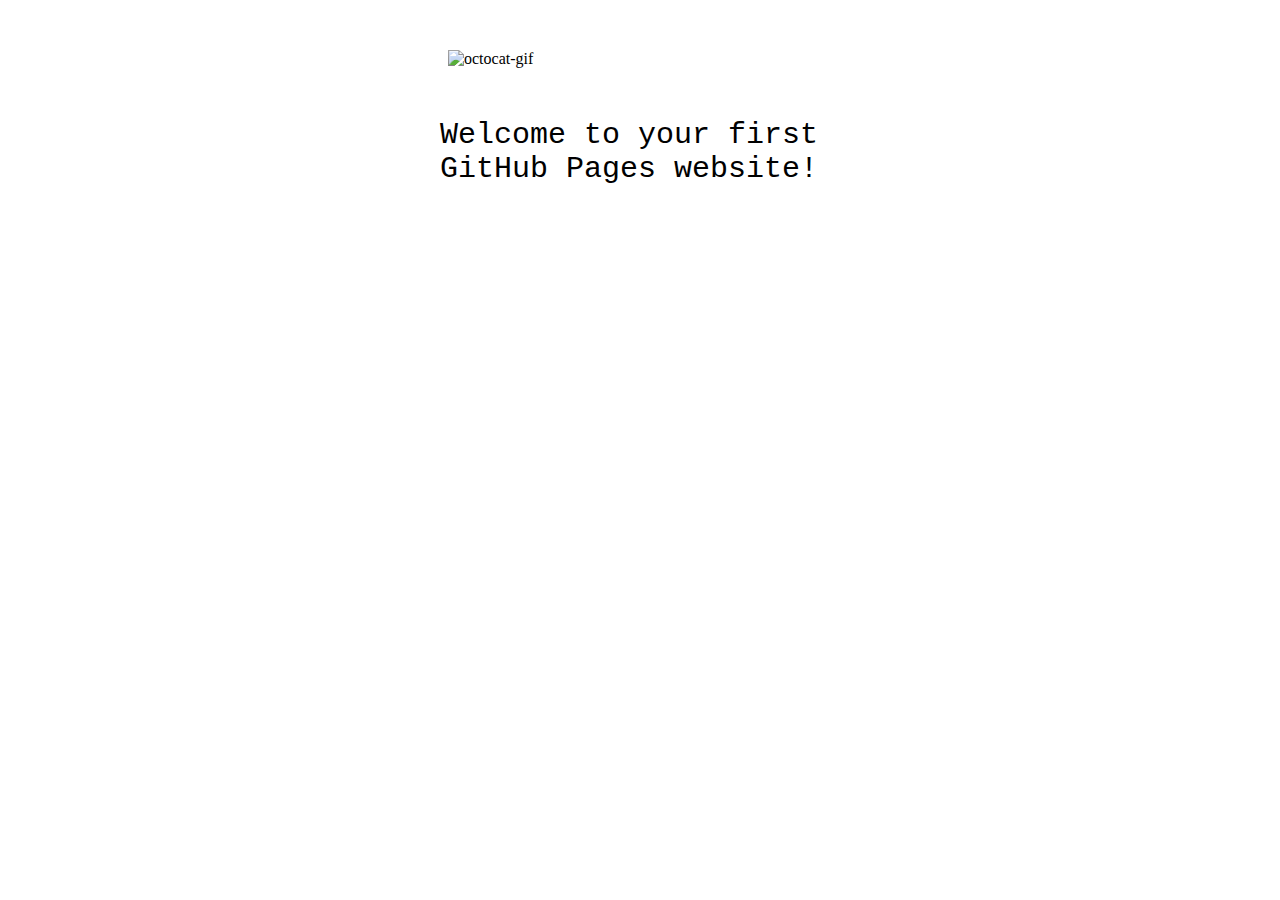
==== index.html @ 50298c37 "Initial commit" ====
<!DOCTYPE html>

<html>
<head>
  <meta http-equiv="Content-Type" content="text/html; charset=utf-8"/>
  <title>my-first-website</title>
  <LINK href="styles.css" rel="stylesheet" type="text/css">
</head>

<body>

<img src="https://octodex.github.com/images/daftpunktocat-thomas.gif" id="octocat" alt="octocat-gif" />

<!-- Change this code here by copy and pasting your template on line 15 -->
<p>Welcome to your first GitHub Pages website!</p>

</body>
</html>
---- styles.css ----
* {
  margin:0px;
  padding:0px;
}

#octocat {
  display: block;
  width:384px;
  margin: 50px auto;
}

p {
  display: block;
  width: 400px;
  margin: 50px auto;
  font: 30px Monaco,"Courier New","DejaVu Sans Mono","Bitstream Vera Sans Mono",monospace;
}
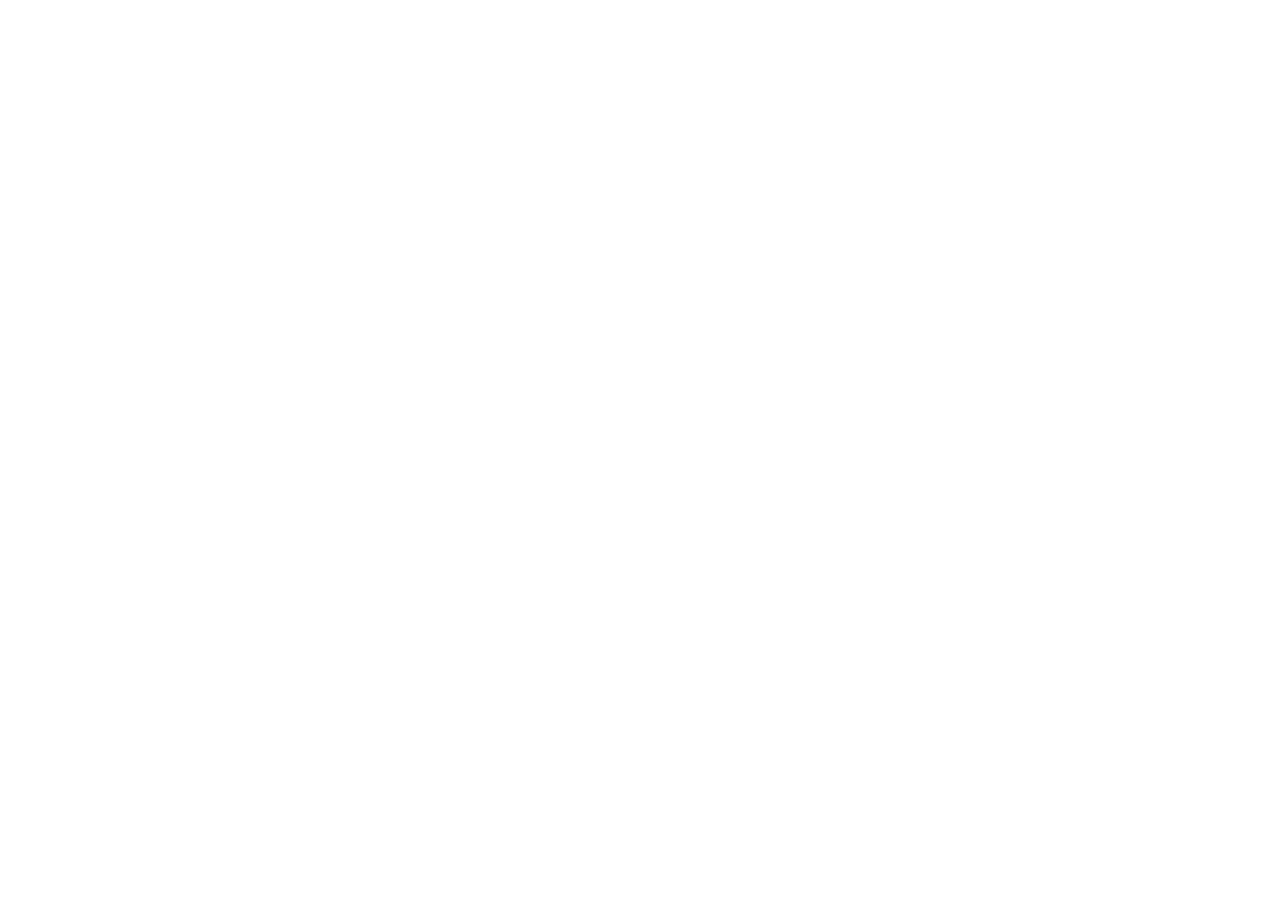
==== commit 09aec96a: "Premier TP" ====
--- a/index.html
+++ b/index.html
@@ -1,18 +1,16 @@
-<!DOCTYPE html>
-
-<html>
+<!doctype html>
+<html lang="en">
 <head>
-  <meta http-equiv="Content-Type" content="text/html; charset=utf-8"/>
-  <title>my-first-website</title>
-  <LINK href="styles.css" rel="stylesheet" type="text/css">
+  <meta charset="utf-8">
+  <title>FirstApp</title>
+  <base href="/">
+  <meta name="viewport" content="width=device-width, initial-scale=1">
+  <link rel="icon" type="image/x-icon" href="favicon.ico">
+  <link rel="preconnect" href="https://fonts.gstatic.com">
+  <link href="https://fonts.googleapis.com/css2?family=Roboto:wght@300;400;500&display=swap" rel="stylesheet">
+  <link href="https://fonts.googleapis.com/icon?family=Material+Icons" rel="stylesheet">
 </head>
-
-<body>
-
-<img src="https://octodex.github.com/images/daftpunktocat-thomas.gif" id="octocat" alt="octocat-gif" />
-
-<!-- Change this code here by copy and pasting your template on line 15 -->
-<p>Welcome to your first GitHub Pages website!</p>
-
+<body class="mat-typography">
+  <app-root></app-root>
 </body>
 </html>
